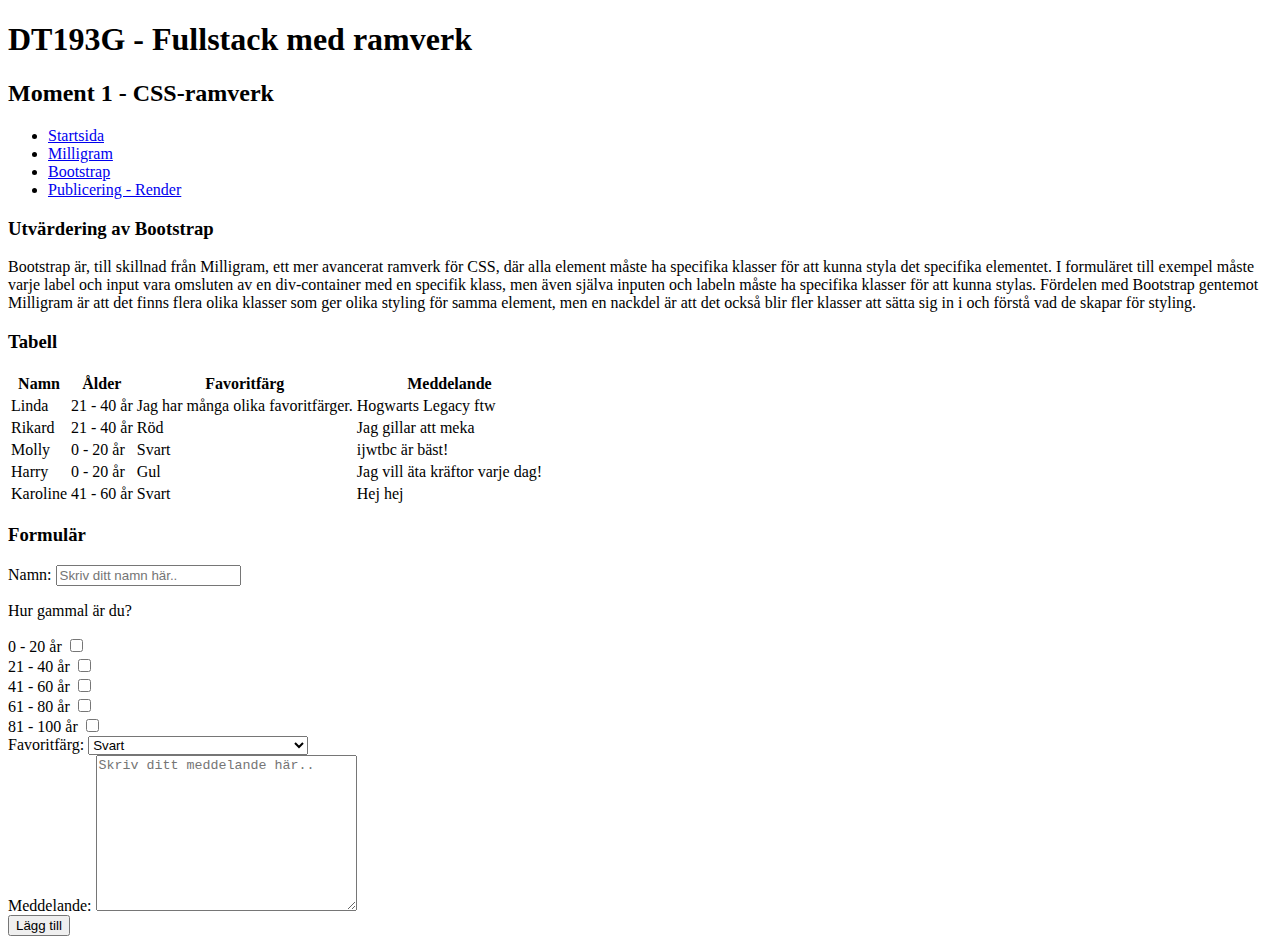
==== bootstrap.html @ ada72f51 "navmenyn tillfixad" ====
<!--
    Code written by Linda Götenmark, 2023
    Mittuniversitetet
    ligo2200@student.miun.se
-->
<!DOCTYPE html>
<html lang="sv">
<head>
    <meta charset="UTF-8">
    <meta name="viewport" content="width=device-width, initial-scale=1.0">
    <meta name="description" content="">
    <title>Moment 1 - Bootstrap</title>
    <link href="https://cdn.jsdelivr.net/npm/bootstrap@5.3.1/dist/css/bootstrap.min.css" rel="stylesheet" integrity="sha384-4bw+/aepP/YC94hEpVNVgiZdgIC5+VKNBQNGCHeKRQN+PtmoHDEXuppvnDJzQIu9" crossorigin="anonymous">
</head>
<body>
    <header>
        <h1 class="text-center">DT193G - Fullstack med ramverk</h1>
        <h2 class="text-center">Moment 1 - CSS-ramverk</h2>
        <nav class="navbar navbar-dark bg-dark">
            <ul class="nav">
                <li class="nav-item"><a href="index.html" class="nav-link">Startsida</a></li>
                <li class="nav-item"><a href="milligram.html" class="nav-link">Milligram</a></li>
                <li class="nav-item"><a href="bootstrap.html" class="nav-link active">Bootstrap</a></li>
                <li class="nav-item"><a href="platform.html" class="nav-link">Publicering - Render</a></li>
            </ul>
        </nav>
    </header>
    <div class="container">
        <main>
            
            <div>
                <h3>Utvärdering av Bootstrap</h3>
                <p>
                    Bootstrap är, till skillnad från Milligram, ett mer avancerat ramverk för CSS, 
                    där alla element måste ha specifika klasser för att kunna styla det specifika elementet.
                    I formuläret till exempel måste varje label och input vara omsluten av en div-container med en specifik klass, 
                    men även själva inputen och labeln måste ha specifika klasser för att kunna stylas. 
                    Fördelen med Bootstrap gentemot Milligram är att det finns flera olika klasser som ger olika styling för samma element, 
                    men en nackdel är att det också blir fler klasser att sätta sig in i och förstå vad de skapar för styling.
                </p>
            </div>

            <div>
                <h3>Tabell</h3>
                <table class="table table-striped">
                    <thead class="thead-light">
                        <tr>
                            <th scope="col">Namn</th>
                            <th scope="col">Ålder</th>
                            <th scope="col">Favoritfärg</th>
                            <th scope="col">Meddelande</th>
                        </tr>
                    </thead>
                    <tbody>
                        <tr>
                            <td>Linda</td>
                            <td>21 - 40 år</td>
                            <td>Jag har många olika favoritfärger.</td> 
                            <td>Hogwarts Legacy ftw</td>
                        </tr>
                        <tr>
                            <td>Rikard</td>
                            <td>21 - 40 år</td>
                            <td>Röd</td>
                            <td>Jag gillar att meka</td>
                        </tr>
                        <tr>
                            <td>Molly</td>
                            <td>0 - 20 år</td>
                            <td>Svart</td>
                            <td>ijwtbc är bäst!</td>
                        </tr>
                        <tr>
                            <td>Harry</td>
                            <td>0 - 20 år</td>
                            <td>Gul</td>
                            <td>Jag vill äta kräftor varje dag!</td>
                        </tr>
                        <tr>
                            <td>Karoline</td>
                            <td>41 - 60 år</td>
                            <td>Svart</td>
                            <td>Hej hej</td>
                        </tr>
                    </tbody>
                </table>
            </div>

            <div>
                <h3>Formulär</h3>
                <form>
                    <div class="form-group">
                        <label for="name">Namn:</label>
                        <input type="text" class="form-control" placeholder="Skriv ditt namn här.." id="name">
                    </div>
                    <div class="form-group form-check">
                        <p>Hur gammal är du?</p>
                        <div class="form-check">
                            <label class="form-check-label" for="age1">0 - 20 år</label>
                            <input class="form-check-input" type="checkbox" id="age1" name="age1" value="0 - 20 år">
                        </div>
                        <div class="form-check">
                            <label class="form-check-label" for="age2">21 - 40 år</label>
                            <input class="form-check-input" type="checkbox" id="age2" name="age2" value="21 - 40 år">
                        </div>
                        <div class="form-check">
                            <label class="form-check-label" for="age3">41 - 60 år</label>
                            <input class="form-check-input" type="checkbox" id="age3" name="age3" value="41 - 60 år">
                        </div>
                        <div class="form-check">
                            <label class="form-check-label" for="age4">61 - 80 år</label>
                            <input class="form-check-input" type="checkbox" id="age4" name="age4" value="61 - 80 år">
                        </div>
                        <div class="form-check">
                            <label class="form-check-label" for="age5">81 - 100 år</label>
                            <input class="form-check-input" type="checkbox" id="age5" name="age5" value="81 - 100 år">
                        </div>
                    </div>

                    <div class="form-group">
                        <label for="favcolor">Favoritfärg:</label>
                        <select class="form-control" name="favcolor" id="favcolor">
                            <option value="Svart">Svart</option>
                            <option value="Vit">Vit</option>
                            <option value="Blå">Blå</option>
                            <option value="Rosa">Rosa</option>
                            <option value="Grön">Grön</option>
                            <option value="Röd">Röd</option>
                            <option value="Gul">Gul</option>
                            <option value="Min favoritfärg finns inte med.">Min favoritfärg finns inte med.</option>
                            <option value="Jag har många olika favoritfärger.">Jag har många olika favoritfärger.</option>
                        </select>
                    </div>
                    

                    <div class="form-group">
                        <label for="message">Meddelande:</label>
                        <textarea class="form-control" placeholder="Skriv ditt meddelande här.." name="message" id="message" cols="30" rows="10"></textarea>
                    </div>
                    

                    <input class=" btn btn-primary" type="submit" value="Lägg till">
                </form>
            </div>

        </main>
    </div>
</body>
</html>
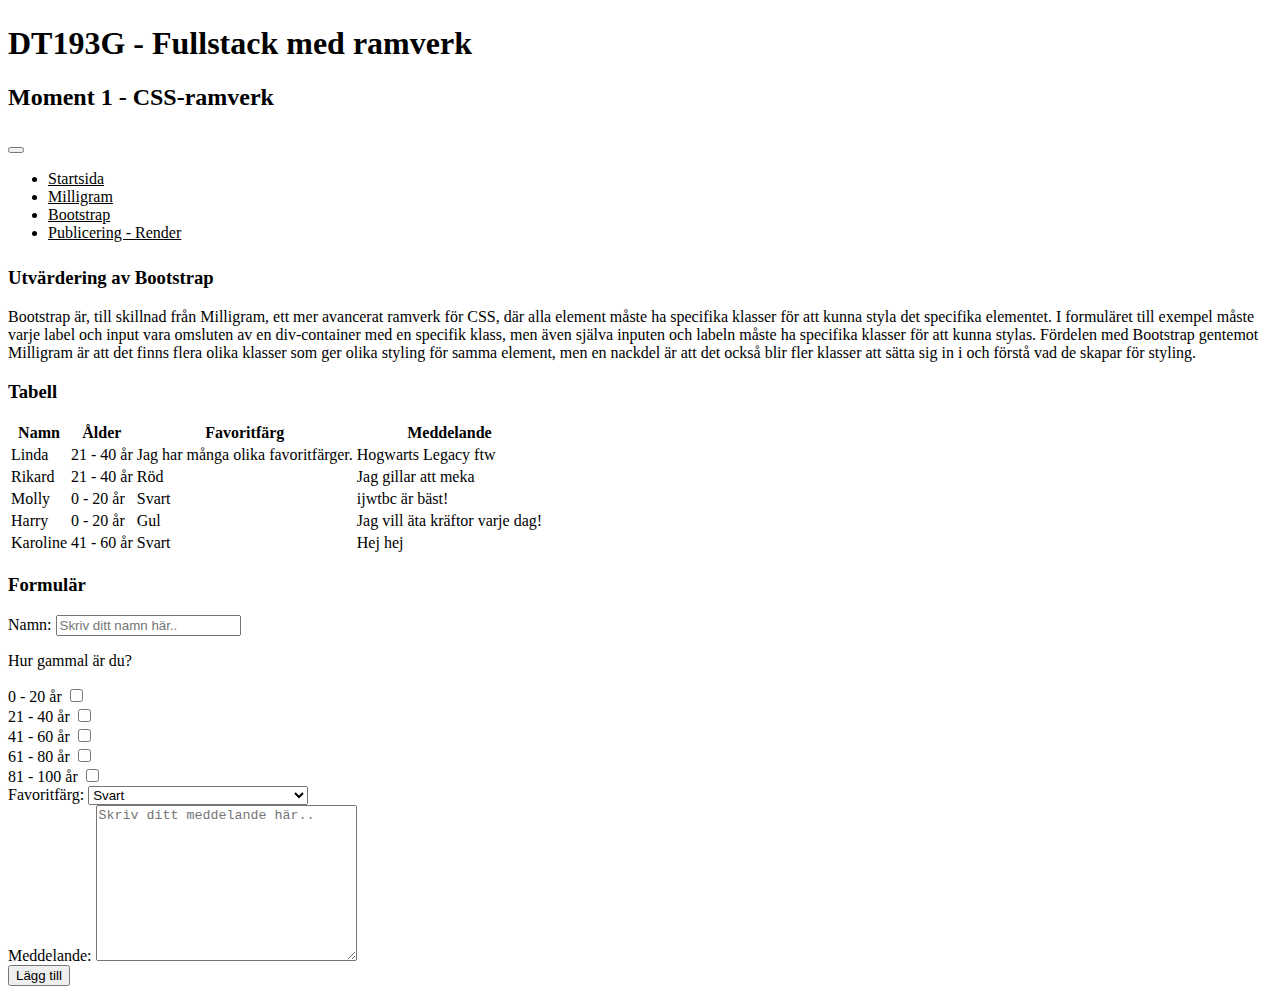
==== commit 99898d20: "ändring till centrerad text+margin h4" ====
--- a/bootstrap.html
+++ b/bootstrap.html
@@ -11,19 +11,28 @@
     <meta name="description" content="">
     <title>Moment 1 - Bootstrap</title>
     <link href="https://cdn.jsdelivr.net/npm/bootstrap@5.3.1/dist/css/bootstrap.min.css" rel="stylesheet" integrity="sha384-4bw+/aepP/YC94hEpVNVgiZdgIC5+VKNBQNGCHeKRQN+PtmoHDEXuppvnDJzQIu9" crossorigin="anonymous">
+    <link rel="stylesheet" href="css/styles.css">
 </head>
 <body>
     <header>
         <h1 class="text-center">DT193G - Fullstack med ramverk</h1>
         <h2 class="text-center">Moment 1 - CSS-ramverk</h2>
-        <nav class="navbar navbar-dark bg-dark">
-            <ul class="nav">
-                <li class="nav-item"><a href="index.html" class="nav-link">Startsida</a></li>
-                <li class="nav-item"><a href="milligram.html" class="nav-link">Milligram</a></li>
-                <li class="nav-item"><a href="bootstrap.html" class="nav-link active">Bootstrap</a></li>
-                <li class="nav-item"><a href="platform.html" class="nav-link">Publicering - Render</a></li>
-            </ul>
-        </nav>
+        <div class="container">
+            <nav class="navbar navbar-dark bg-dark navbar-expand-md" role="navigation">
+                <a class="navbar-brand" href="#"></a>
+                <button class="navbar-toggler" type="button" data-toggle="collapse" data-target="#navbarTogglerDemo02" aria-controls="navbarTogglerDemo02" aria-expanded="false" aria-label="Toggle navigation">
+                    <span class="navbar-toggler-icon"></span>
+                </button>
+                <div class="collapse navbar-collapse" id="navbarTogglerDemo02">
+                    <ul class="nav navbar-nav justify-content-center mr-auto mt-2 mt-lg-0">
+                        <li class="nav-item"><a href="index.html" class="nav-link">Startsida</a></li>
+                        <li class="nav-item"><a href="milligram.html" class="nav-link">Milligram</a></li>
+                        <li class="nav-item"><a href="bootstrap.html" class="nav-link active">Bootstrap</a></li>
+                        <li class="nav-item"><a href="platform.html" class="nav-link">Publicering - Render</a></li>
+                    </ul>
+                </div>
+            </nav>
+        </div>
     </header>
     <div class="container">
         <main>
--- a/css/styles.css
+++ b/css/styles.css
@@ -0,0 +1,54 @@
+
+header {
+    margin: 2% 0 2% 0;
+}
+header h2 {
+    margin-bottom: 2%;
+}
+.list {
+    display: flex;
+    flex-direction: column;
+    align-items: center;
+}
+
+a {
+    color: black;
+}
+a:hover {
+    color: rgb(1, 137, 155);
+}
+.millibody {
+    background-color: white;
+}
+.milli {
+    display: flex;
+    flex-direction: column;
+    text-align: center;
+}
+.topnav {
+    background-color: black;
+    display: flex;
+    flex-direction: column;
+}
+.topnav ul {
+    align-self: flex-start;
+    margin-top: 2%;
+}
+.topnav li {
+    display: inline;
+    padding: 15px;
+}
+.topnav a {
+    color: lightgray;
+    font-weight: 500;
+    letter-spacing: 1.3px;
+}
+.topnav a:hover {
+    color: rgb(1, 137, 155);
+}
+.milco {
+    margin-bottom: 3%;
+}
+.desc h4 {
+    margin-top: 2%;
+}
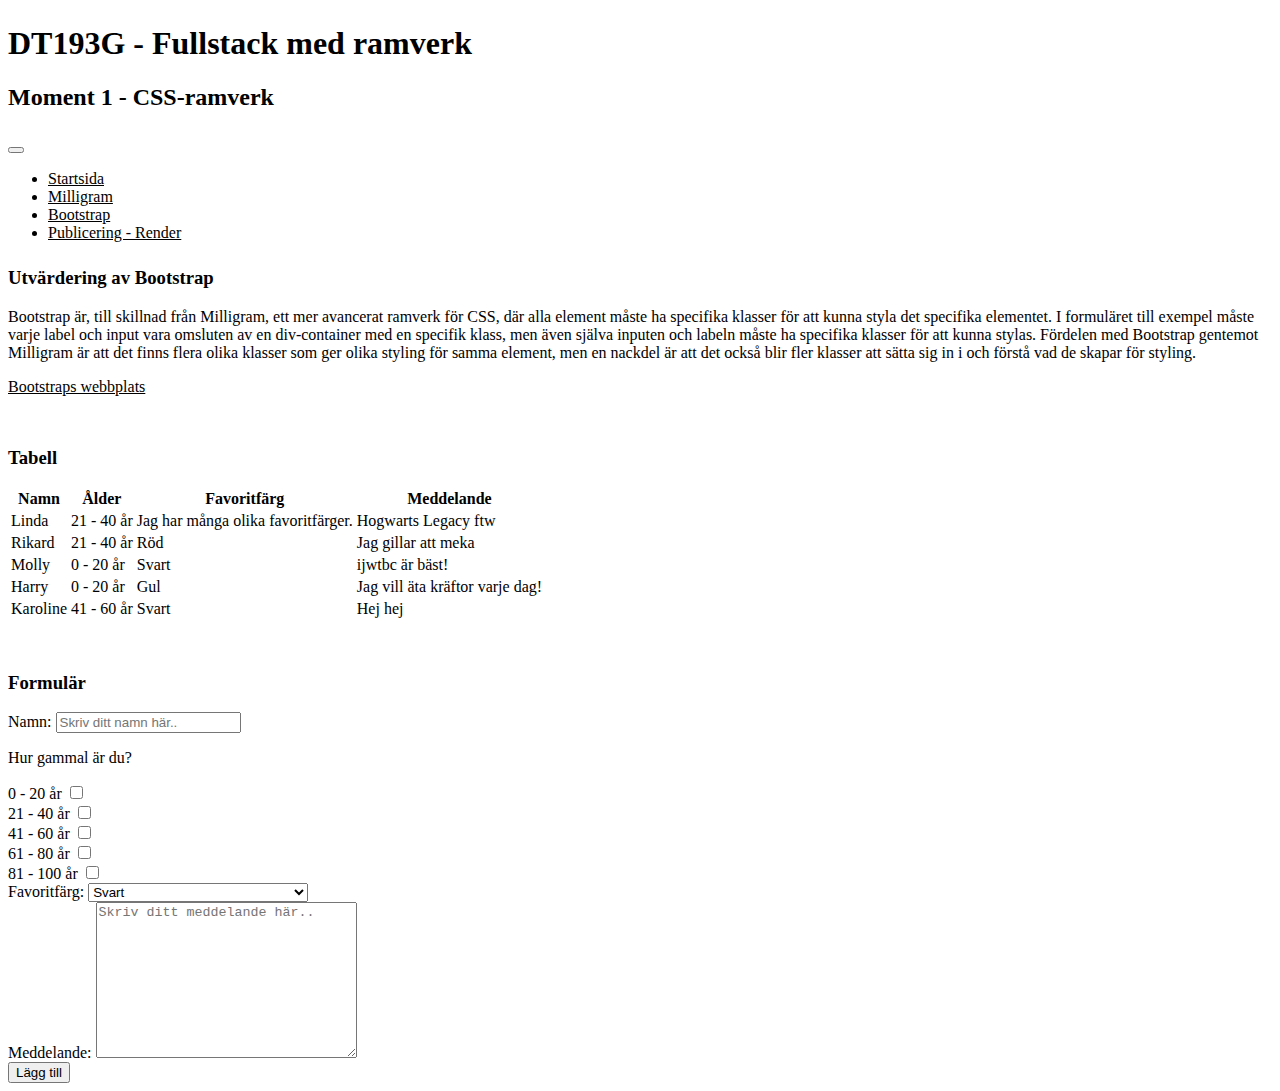
==== commit 1513880d: "styling bootstrap" ====
--- a/bootstrap.html
+++ b/bootstrap.html
@@ -37,7 +37,7 @@
     <div class="container">
         <main>
             
-            <div>
+            <div class="boot">
                 <h3>Utvärdering av Bootstrap</h3>
                 <p>
                     Bootstrap är, till skillnad från Milligram, ett mer avancerat ramverk för CSS, 
@@ -47,9 +47,10 @@
                     Fördelen med Bootstrap gentemot Milligram är att det finns flera olika klasser som ger olika styling för samma element, 
                     men en nackdel är att det också blir fler klasser att sätta sig in i och förstå vad de skapar för styling.
                 </p>
+                <a href="https://getbootstrap.com/">Bootstraps webbplats</a>
             </div>
 
-            <div>
+            <div class="tabell">
                 <h3>Tabell</h3>
                 <table class="table table-striped">
                     <thead class="thead-light">
--- a/css/styles.css
+++ b/css/styles.css
@@ -17,9 +17,7 @@
 a:hover {
     color: rgb(1, 137, 155);
 }
-.millibody {
-    background-color: white;
-}
+
 .milli {
     display: flex;
     flex-direction: column;
@@ -40,7 +38,7 @@
 }
 .topnav a {
     color: lightgray;
-    font-weight: 500;
+    font-weight: 600;
     letter-spacing: 1.3px;
 }
 .topnav a:hover {
@@ -52,3 +50,9 @@
 .desc h4 {
     margin-top: 2%;
 }
+.boot {
+    margin-bottom: 4%;
+}
+.tabell {
+    margin-bottom: 4%;
+}
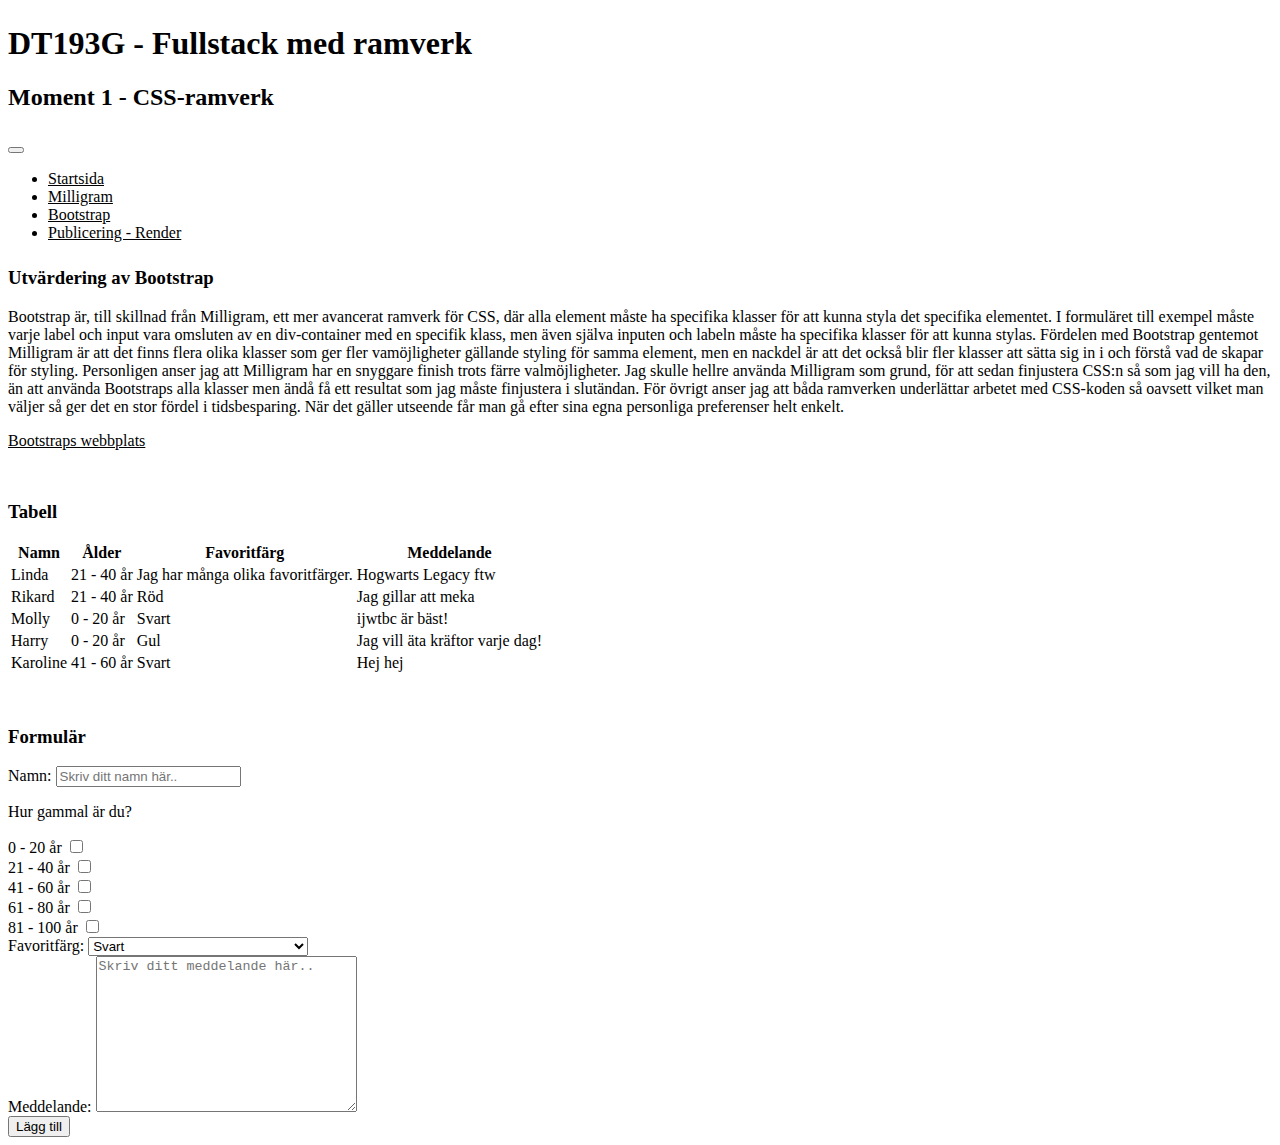
==== commit 2385141a: "mer text tillagd" ====
--- a/bootstrap.html
+++ b/bootstrap.html
@@ -44,8 +44,13 @@
                     där alla element måste ha specifika klasser för att kunna styla det specifika elementet.
                     I formuläret till exempel måste varje label och input vara omsluten av en div-container med en specifik klass, 
                     men även själva inputen och labeln måste ha specifika klasser för att kunna stylas. 
-                    Fördelen med Bootstrap gentemot Milligram är att det finns flera olika klasser som ger olika styling för samma element, 
-                    men en nackdel är att det också blir fler klasser att sätta sig in i och förstå vad de skapar för styling.
+                    Fördelen med Bootstrap gentemot Milligram är att det finns flera olika klasser som ger fler vamöjligheter gällande styling för samma element, 
+                    men en nackdel är att det också blir fler klasser att sätta sig in i och förstå vad de skapar för styling. 
+                    Personligen anser jag att Milligram har en snyggare finish trots färre valmöjligheter. 
+                    Jag skulle hellre använda Milligram som grund, för att sedan finjustera CSS:n så som jag vill ha den, 
+                    än att använda Bootstraps alla klasser men ändå få ett resultat som jag måste finjustera i slutändan. 
+                    För övrigt anser jag att båda ramverken underlättar arbetet med CSS-koden så oavsett vilket man väljer så ger det en stor fördel i tidsbesparing.
+                    När det gäller utseende får man gå efter sina egna personliga preferenser helt enkelt.  
                 </p>
                 <a href="https://getbootstrap.com/">Bootstraps webbplats</a>
             </div>
--- a/css/styles.css
+++ b/css/styles.css
@@ -45,7 +45,7 @@
     color: rgb(1, 137, 155);
 }
 .milco {
-    margin-bottom: 3%;
+    margin-bottom: 4%;
 }
 .desc h4 {
     margin-top: 2%;
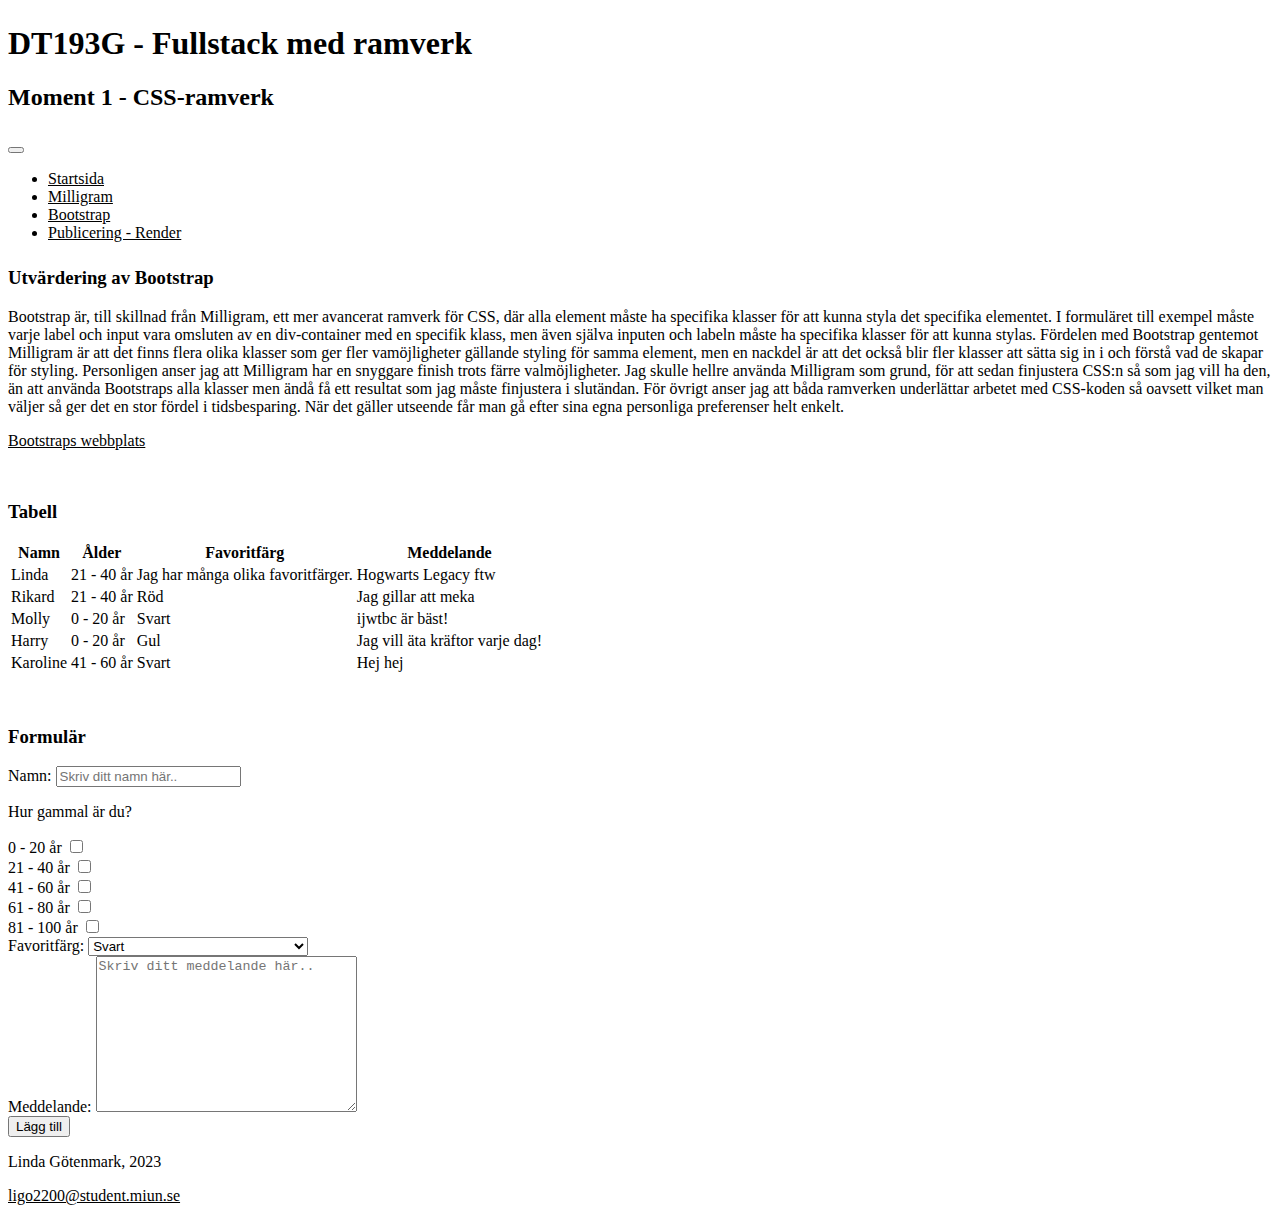
==== commit 5fb2050a: "footer inlagd" ====
--- a/bootstrap.html
+++ b/bootstrap.html
@@ -160,5 +160,9 @@
 
         </main>
     </div>
+    <footer>
+        <p>Linda Götenmark, 2023</p>
+        <a href="mailto:ligo2200@student.miun.se">ligo2200@student.miun.se</a>
+    </footer>
 </body>
 </html>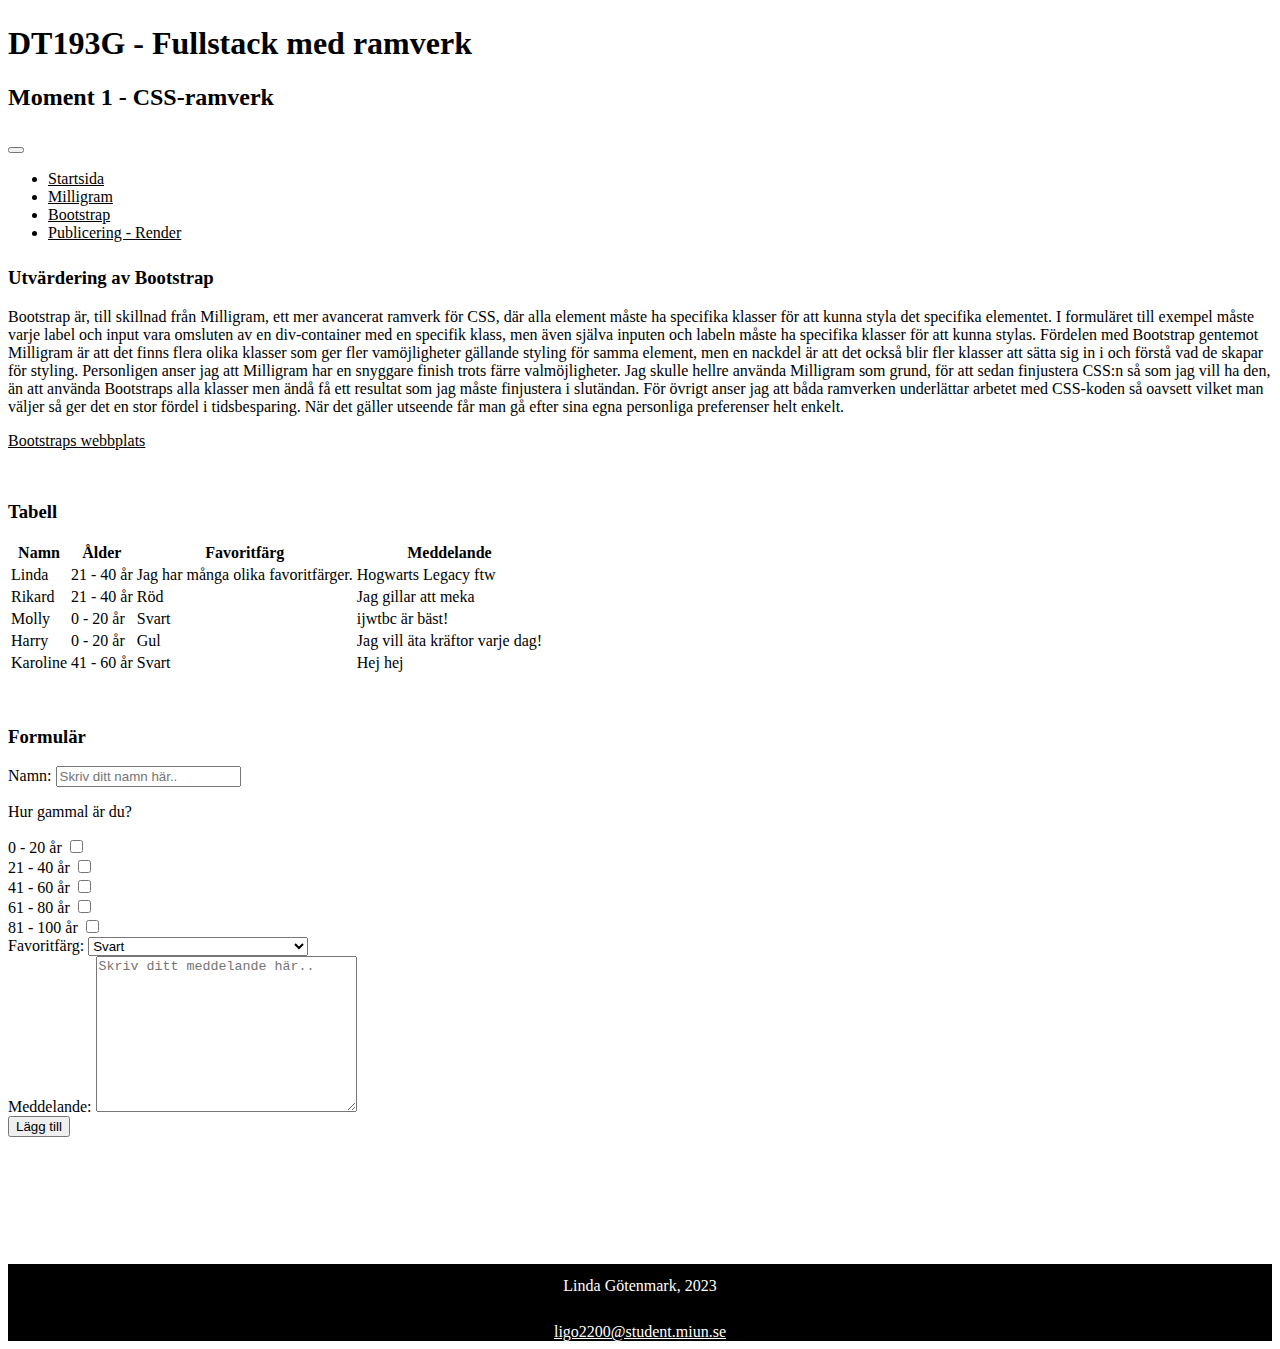
==== commit 6a0d1ebe: "container klass tillagd, footer wrappad i div" ====
--- a/bootstrap.html
+++ b/bootstrap.html
@@ -160,9 +160,14 @@
 
         </main>
     </div>
-    <footer>
-        <p>Linda Götenmark, 2023</p>
-        <a href="mailto:ligo2200@student.miun.se">ligo2200@student.miun.se</a>
-    </footer>
+    <div class="container">
+        <footer>
+            <p>Linda Götenmark, 2023</p>
+            <a href="mailto:ligo2200@student.miun.se">ligo2200@student.miun.se</a>
+        </footer>
+    </div>
+
+    <script src="https://cdn.jsdelivr.net/npm/bootstrap@5.3.1/dist/js/bootstrap.bundle.min.js" integrity="sha384-HwwvtgBNo3bZJJLYd8oVXjrBZt8cqVSpeBNS5n7C8IVInixGAoxmnlMuBnhbgrkm" crossorigin="anonymous"></script>
+    
 </body>
 </html>--- a/css/styles.css
+++ b/css/styles.css
@@ -56,3 +56,16 @@
 .tabell {
     margin-bottom: 4%;
 }
+footer {
+    background-color: black;
+    color: white;
+    text-align: center;
+    margin-top: 5%;
+}
+footer a {
+    color: white;
+}
+footer p {
+    margin-top: 10%;
+    padding: 1%;
+}
